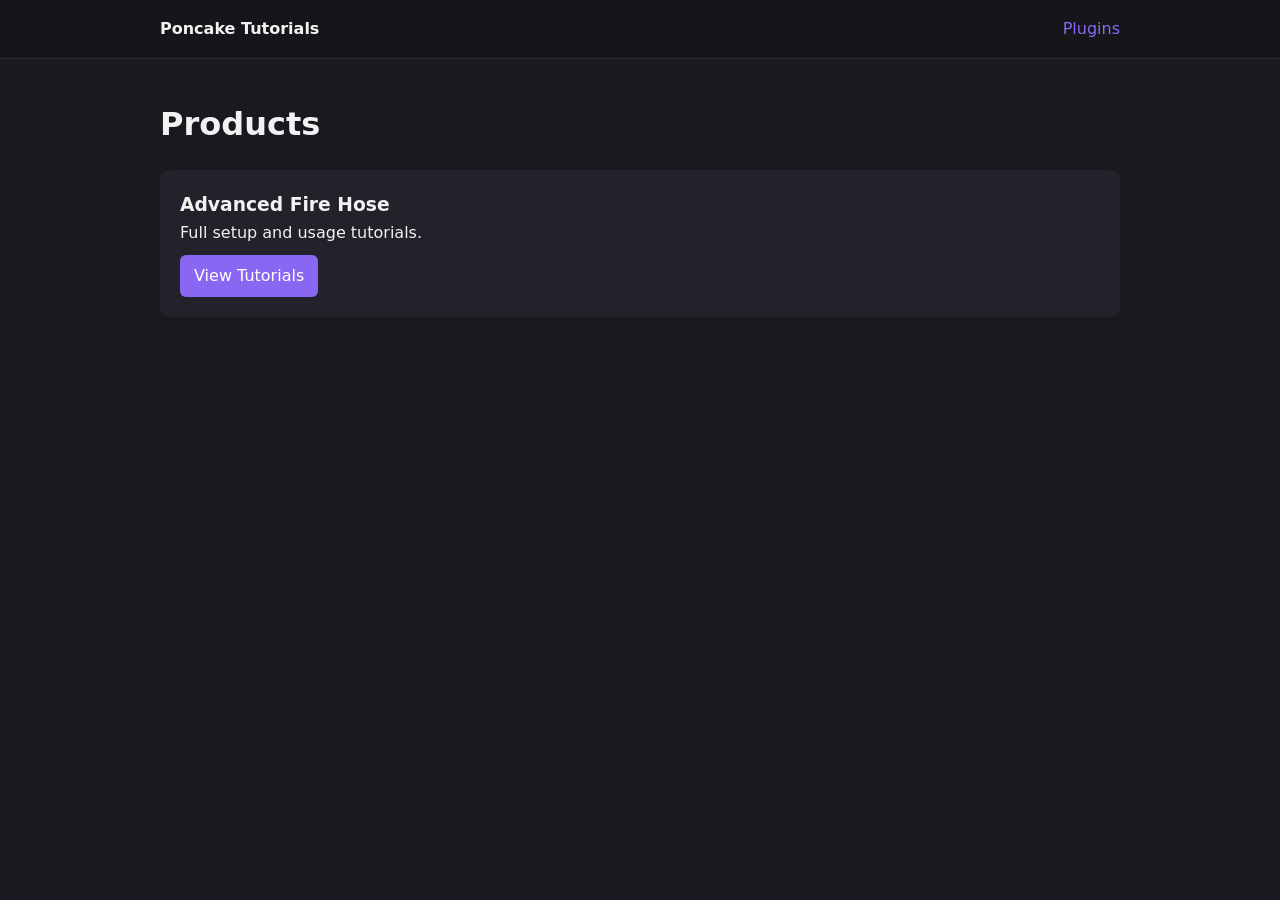
==== index.html @ 432a8c5f "Initial commit" ====
<!DOCTYPE html>
<html>
<head>
  <title>Poncake Tutorials</title>
  <link rel="stylesheet" href="/assets/css/styles.css">
</head>

<body>

<div class="nav">
  <div class="nav-inner">
    <strong>Poncake Tutorials</strong>
    <a href="/plugins/">Plugins</a>
  </div>
</div>

<div class="container">
  <h1>Products</h1>
  <div id="productList" class="grid"></div>
</div>

<script src="/data/products.js"></script>
<script src="/assets/js/app.js"></script>

<script>
renderList("productList", products, "products");
</script>

</body>
</html>
---- assets/css/styles.css ----
:root {
  --bg: #191a1f;
  --card: #22232a;
  --accent: #8a67f3;
  --text: #f2f2f2;
  --muted: #a0a3ad;
}

* {
  box-sizing: border-box;
  margin: 0;
  font-family: system-ui, -apple-system, sans-serif;
}

body {
  background: var(--bg);
  color: var(--text);
  line-height: 1.6;
}

.container {
  max-width: 1000px;
  margin: auto;
  padding: 40px 20px;
}

h1 {
  margin-bottom: 20px;
}

a {
  color: var(--accent);
  text-decoration: none;
}

.nav {
  background: #15161a;
  border-bottom: 1px solid #2b2d36;
}

.nav-inner {
  max-width: 1000px;
  margin: auto;
  padding: 16px 20px;
  display: flex;
  justify-content: space-between;
}

.card {
  background: var(--card);
  padding: 20px;
  border-radius: 10px;
  margin-bottom: 16px;
  transition: 0.2s;
}

.card:hover {
  transform: translateY(-2px);
  border: 1px solid var(--accent);
}

.button {
  background: var(--accent);
  color: white;
  padding: 8px 14px;
  border-radius: 6px;
  display: inline-block;
  margin-top: 10px;
}

.grid {
  display: grid;
  grid-template-columns: repeat(auto-fit, minmax(260px,1fr));
  gap: 20px;
}

/* Tutorial Steps */

.step {
  margin: 40px 0;
  padding-left: 20px;
  border-left: 3px solid var(--accent);
}

.step-number {
  color: var(--accent);
  font-weight: bold;
  margin-bottom: 8px;
}

.video {
  margin-top: 15px;
  aspect-ratio: 16/9;
}

.video iframe {
  width: 100%;
  height: 100%;
  border-radius: 8px;
  border: none;
}
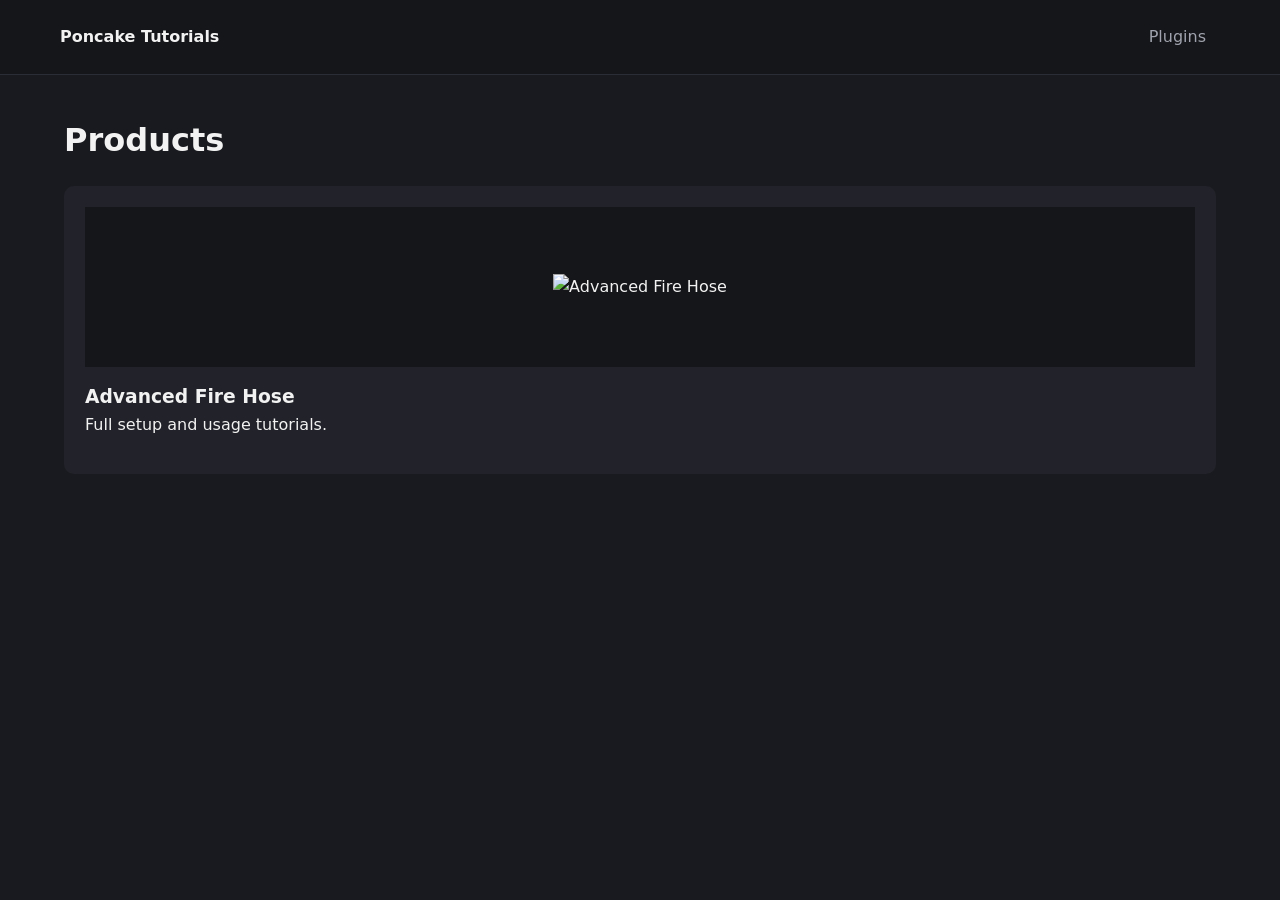
==== commit a3882323: "Updated favicon to 32x32" ====
--- a/index.html
+++ b/index.html
@@ -2,6 +2,7 @@
 <html>
 <head>
   <title>Poncake Tutorials</title>
+  <link rel="icon" href="/assets/images/favicon.png" type="image/x-icon">
   <link rel="stylesheet" href="/assets/css/styles.css">
 </head>
 
--- a/assets/css/styles.css
+++ b/assets/css/styles.css
@@ -6,6 +6,16 @@
   --muted: #a0a3ad;
 }
 
+@media (min-width: 1100px) {
+  .grid {
+    grid-template-columns: repeat(3, 1fr);
+  }
+}
+
+html {
+  scroll-behavior: smooth;
+}
+
 * {
   box-sizing: border-box;
   margin: 0;
@@ -19,9 +29,9 @@
 }
 
 .container {
-  max-width: 1000px;
+  max-width: 1200px;
   margin: auto;
-  padding: 40px 20px;
+  padding: 40px 24px;
 }
 
 h1 {
@@ -39,11 +49,43 @@
 }
 
 .nav-inner {
-  max-width: 1000px;
+  align-items: center;
+  max-width: 1200px;
   margin: auto;
   padding: 16px 20px;
   display: flex;
   justify-content: space-between;
+}
+
+.nav a {
+  position: relative;
+  padding: 8px 14px;
+  border-radius: 8px;
+  color: var(--muted);
+  transition: color .2s ease;
+}
+
+.nav a::before {
+  content: "";
+  position: absolute;
+  inset: 0;
+  border-radius: 8px;
+  background: linear-gradient(
+    135deg,
+    #8a67f3,
+    #6f4fe0
+  );
+  opacity: 0;
+  transition: opacity .25s ease;
+  z-index: -1;
+}
+
+.nav a:hover {
+  color: white;
+}
+
+.nav a:hover::before {
+  opacity: 1;
 }
 
 .card {
@@ -70,8 +112,8 @@
 
 .grid {
   display: grid;
-  grid-template-columns: repeat(auto-fit, minmax(260px,1fr));
-  gap: 20px;
+  grid-template-columns: repeat(auto-fit, minmax(320px, 1fr));
+  gap: 24px;
 }
 
 /* Tutorial Steps */
@@ -98,4 +140,166 @@
   height: 100%;
   border-radius: 8px;
   border: none;
+}
+
+.product-card {
+  display: block;
+  text-decoration: none;
+  color: var(--text);
+  overflow: hidden;
+  border: 1px solid transparent;
+  position: relative;
+  height: 100%;
+}
+
+.product-image {
+  height: 160px;
+  background: #15161a;
+  display: flex;
+  align-items: center;
+  justify-content: center;
+}
+
+.product-image img {
+  max-height: 100%;
+  max-width: 80%;
+  object-fit: contain;
+  transition: transform .25s ease;
+}
+
+.product-content {
+  padding-top: 15px;
+}
+
+/* refined hover */
+.product-card:hover {
+  transform: translateY(-4px);
+  border-color: rgba(138,103,243,.6);
+  box-shadow:
+    0 10px 25px rgba(0,0,0,.35),
+    0 0 0 1px rgba(138,103,243,.25);
+}
+
+.product-card:hover img {
+  transform: scale(1.05);
+}
+
+/* STEP NAV LINKS */
+
+.sidebar a {
+  display: block;
+  padding: 6px 10px;
+  border-radius: 6px;
+  color: var(--muted);
+  transition: all .18s ease;
+}
+
+.sidebar a:hover {
+  padding-left: 10px;
+  background: rgba(138,103,243,.15);
+  color: white;
+  transform: translateX(4px);
+}
+
+.sidebar a.active {
+  background: linear-gradient(135deg,#8a67f3,#6f4fe0);
+  color: white;
+}
+
+/* PLUGIN IMAGES */
+
+.plugin-card {
+  display: block;
+  text-decoration: none;
+  color: var(--text);
+  overflow: hidden;
+  border: 1px solid transparent;
+  position: relative;
+  height: 100%;
+}
+
+.plugin-card:hover {
+  transform: translateY(-3px);
+  border-color: rgba(138,103,243,.6);
+  box-shadow:
+    0 8px 20px rgba(0,0,0,.3),
+    0 0 0 1px rgba(138,103,243,.25);
+}
+
+.plugin-card:hover img {
+  transform: scale(1.05);
+}
+
+.plugin-card img {
+  width: 200px;
+  height: 200px;
+  object-fit: contain;
+  margin-bottom: 12px;
+  display: block;
+  transition: transform .25s ease;
+}
+
+/* VIDEO EMBEDS */
+
+.video {
+  max-width: 800px;
+  margin: 20px auto;
+  aspect-ratio: 16 / 9;
+}
+
+.video iframe {
+  width: 100%;
+  height: 100%;
+}
+
+/* Button styling */
+.button.external {
+  display: inline-flex;
+  align-items: center;          /* vertical center */
+  justify-content: center;
+  gap: 10px;                    /* space between text and icon */
+  padding: 10px 20px;
+  background: #8a67f3;          /* base purple */
+  color: white;
+  font-weight: 500;
+  border-radius: 8px;
+  text-decoration: none;
+  transition: all 0.25s ease;
+  box-shadow: 0 4px 8px rgba(0,0,0,0.2);
+}
+
+/* Hover animation */
+.button.external:hover {
+  transform: translateY(-3px) scale(1.03);  /* subtle lift + scale */
+  box-shadow: 0 8px 20px rgba(0,0,0,0.3);
+  background: linear-gradient(135deg, #8a67f3, #6f4fe0);
+}
+
+/* External icon size + centering */
+.external-icon svg {
+  width: 20px;
+  height: 20px;
+  vertical-align: middle;
+  transition: transform 0.25s ease, opacity 0.25s ease;
+  opacity: 0.85;
+}
+
+/* Icon hover animation */
+.button.external:hover .external-icon svg {
+  transform: translate(3px, -2px) scale(1.1);
+  opacity: 1;
+}
+
+/* TUTORIAL IMAGES */
+.tutorial-image {
+  text-align: center;           /* center images */
+  margin: 20px 0;               /* vertical spacing */
+}
+
+.tutorial-image img {
+  max-width: 100%;              /* responsive */
+  max-height: 500px;            /* optional height limit */
+  border-radius: 8px;           /* rounded corners */
+  box-shadow: 0 4px 15px rgba(0,0,0,0.35); /* subtle shadow */
+  object-fit: contain;
 }
